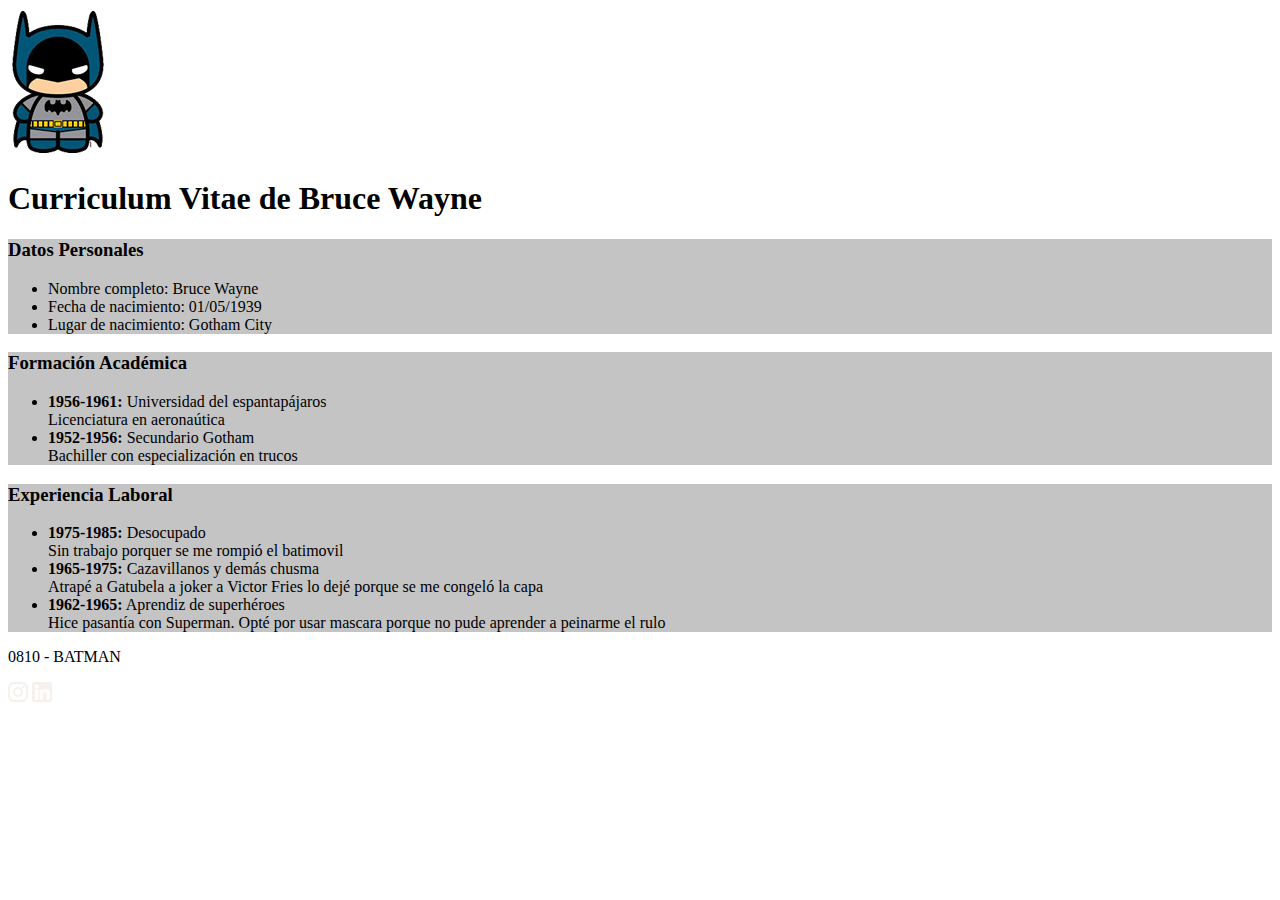
==== clase_7/index.html @ 8c404f2a "metiendole estilo al cv" ====
<!DOCTYPE html>
<html lang="en">
<head>
    <meta charset="UTF-8">
    <link rel="stylesheet" href=css/style.css>
    <title>Clase 7- cv de batman</title>
</head>
<body>
    <header>
        <div class="header-img-container">
            <img src="img/logo batman.png" alt="Batman">
        </div>
        <h1>Curriculum Vitae de Bruce Wayne</h1>
    </header>
    <main>
        <section class="info-personal">
            <h3>Datos Personales</h3>
            <ul>
                <li><span>Nombre completo:</span> Bruce Wayne</li>
                <li><span>Fecha de nacimiento:</span> 01/05/1939</li>
                <li><span>Lugar de nacimiento:</span> Gotham City</li>
            </ul>
        </section>
        <section class="educacion">
            <h3>Formación Académica</h3>
            <ul>
                <li><strong>1956-1961:</strong> Universidad del espantapájaros<br>Licenciatura en aeronaútica</li>
                <li><strong>1952-1956:</strong> Secundario Gotham<br>Bachiller con especialización en trucos</li>
            </ul>
        </section>
        <section class="experiencia-laboral">
            <h3>Experiencia Laboral</h3>
            <ul>
                <li><strong>1975-1985:</strong> Desocupado<br>Sin trabajo porquer se me rompió el batimovil</li>
                <li><strong>1965-1975:</strong> Cazavillanos y demás chusma<br>Atrapé a Gatubela a joker a Victor Fries lo dejé porque se me congeló la capa</li>
                <li><strong>1962-1965:</strong> Aprendiz de superhéroes<br>Hice pasantía con Superman. Opté por usar mascara porque no pude aprender a peinarme el rulo</li>
            </ul>
        </section>
    </main>
    <footer>
        <p>0810 - BATMAN</p>
        <a href="#"><img src="img/ico_instagram.png" alt="Instagram Logo"></a>
        <a href="#"><img src="img/ico_linkedin.png" alt="Linkedin Logo"></a>
    </footer>
</body>
</html>
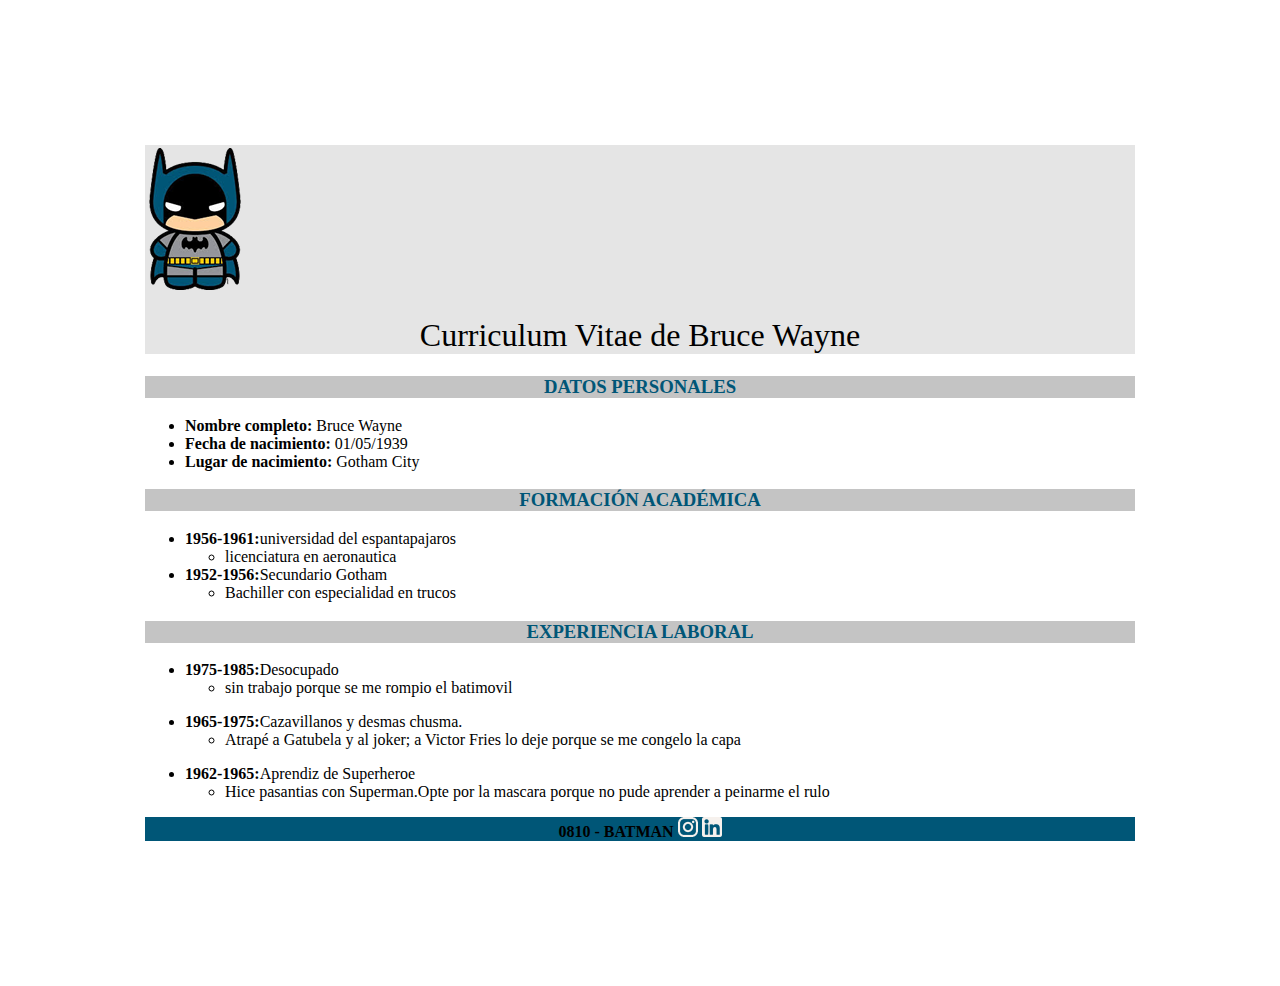
==== commit 2e59fd12: "mejorando el cv del murcielago" ====
--- a/clase_7/index.html
+++ b/clase_7/index.html
@@ -1,5 +1,5 @@
 <!DOCTYPE html>
-<html lang="en">
+<html lang="Es">
 <head>
     <meta charset="UTF-8">
     <link rel="stylesheet" href=css/style.css>
@@ -7,13 +7,13 @@
 </head>
 <body>
     <header>
-        <div class="header-img-container">
+        <div>
             <img src="img/logo batman.png" alt="Batman">
         </div>
         <h1>Curriculum Vitae de Bruce Wayne</h1>
     </header>
     <main>
-        <section class="info-personal">
+        <section>
             <h3>Datos Personales</h3>
             <ul>
                 <li><span>Nombre completo:</span> Bruce Wayne</li>
@@ -21,26 +21,47 @@
                 <li><span>Lugar de nacimiento:</span> Gotham City</li>
             </ul>
         </section>
-        <section class="educacion">
+        <section>
             <h3>Formación Académica</h3>
             <ul>
-                <li><strong>1956-1961:</strong> Universidad del espantapájaros<br>Licenciatura en aeronaútica</li>
-                <li><strong>1952-1956:</strong> Secundario Gotham<br>Bachiller con especialización en trucos</li>
+                <li><span>1956-1961:</span>universidad del espantapajaros</li>
+                <ul>
+                    <li>licenciatura en aeronautica</li>
+                </ul>
+                <li><span>1952-1956:</span>Secundario Gotham</li>
+                <ul>
+                    <li>Bachiller con especialidad en trucos</li>
+                </ul>
             </ul>
+        
         </section>
-        <section class="experiencia-laboral">
+        <section>
             <h3>Experiencia Laboral</h3>
             <ul>
-                <li><strong>1975-1985:</strong> Desocupado<br>Sin trabajo porquer se me rompió el batimovil</li>
-                <li><strong>1965-1975:</strong> Cazavillanos y demás chusma<br>Atrapé a Gatubela a joker a Victor Fries lo dejé porque se me congeló la capa</li>
-                <li><strong>1962-1965:</strong> Aprendiz de superhéroes<br>Hice pasantía con Superman. Opté por usar mascara porque no pude aprender a peinarme el rulo</li>
+                <li><span>1975-1985:</span>Desocupado</li>
+                 <ul type:"none">
+                     <li>sin trabajo porque se me rompio el batimovil</li>
+                 </ul>
             </ul>
+            <ul>
+                <li><span>1965-1975:</span>Cazavillanos y desmas chusma.</li>
+                <ul type:"none">
+                    <li>Atrapé a Gatubela y al joker; a Victor Fries lo deje porque se me congelo la capa</li>
+                </ul>
+            </ul>           
+            <ul>
+                <li><span>1962-1965:</span>Aprendiz de Superheroe</li>
+                <ul type:"none">
+                    <li>Hice pasantias con Superman.Opte por la mascara porque no pude aprender a peinarme el rulo</li>
+                </ul>
+            </ul>
+                 
         </section>
     </main>
     <footer>
-        <p>0810 - BATMAN</p>
-        <a href="#"><img src="img/ico_instagram.png" alt="Instagram Logo"></a>
-        <a href="#"><img src="img/ico_linkedin.png" alt="Linkedin Logo"></a>
+        <span>0810 - BATMAN</span>
+        <span><a href="#"><img src="img/ico_instagram.png" alt="Instagram Logo"></a></span>
+        <span><a href="#"><img src="img/ico_linkedin.png" alt="Linkedin Logo"></a></span>
     </footer>
 </body>
 </html>